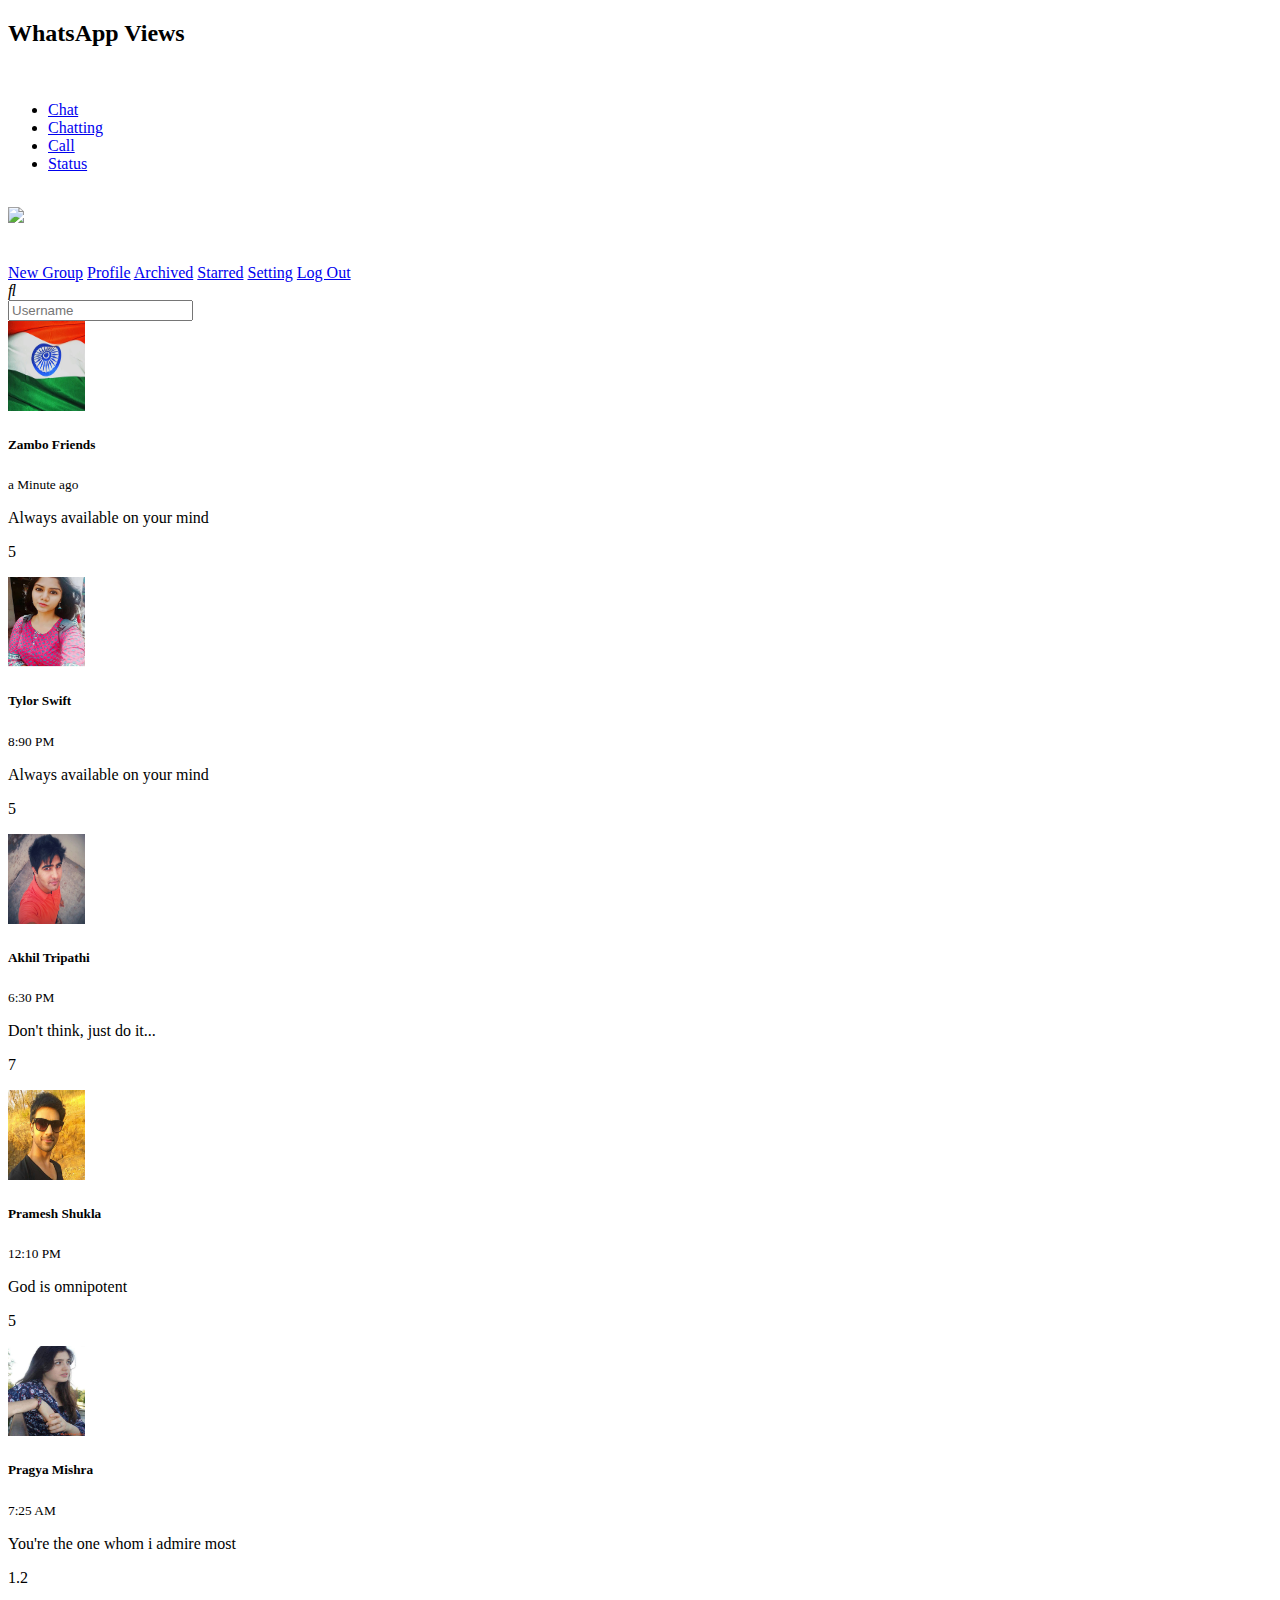
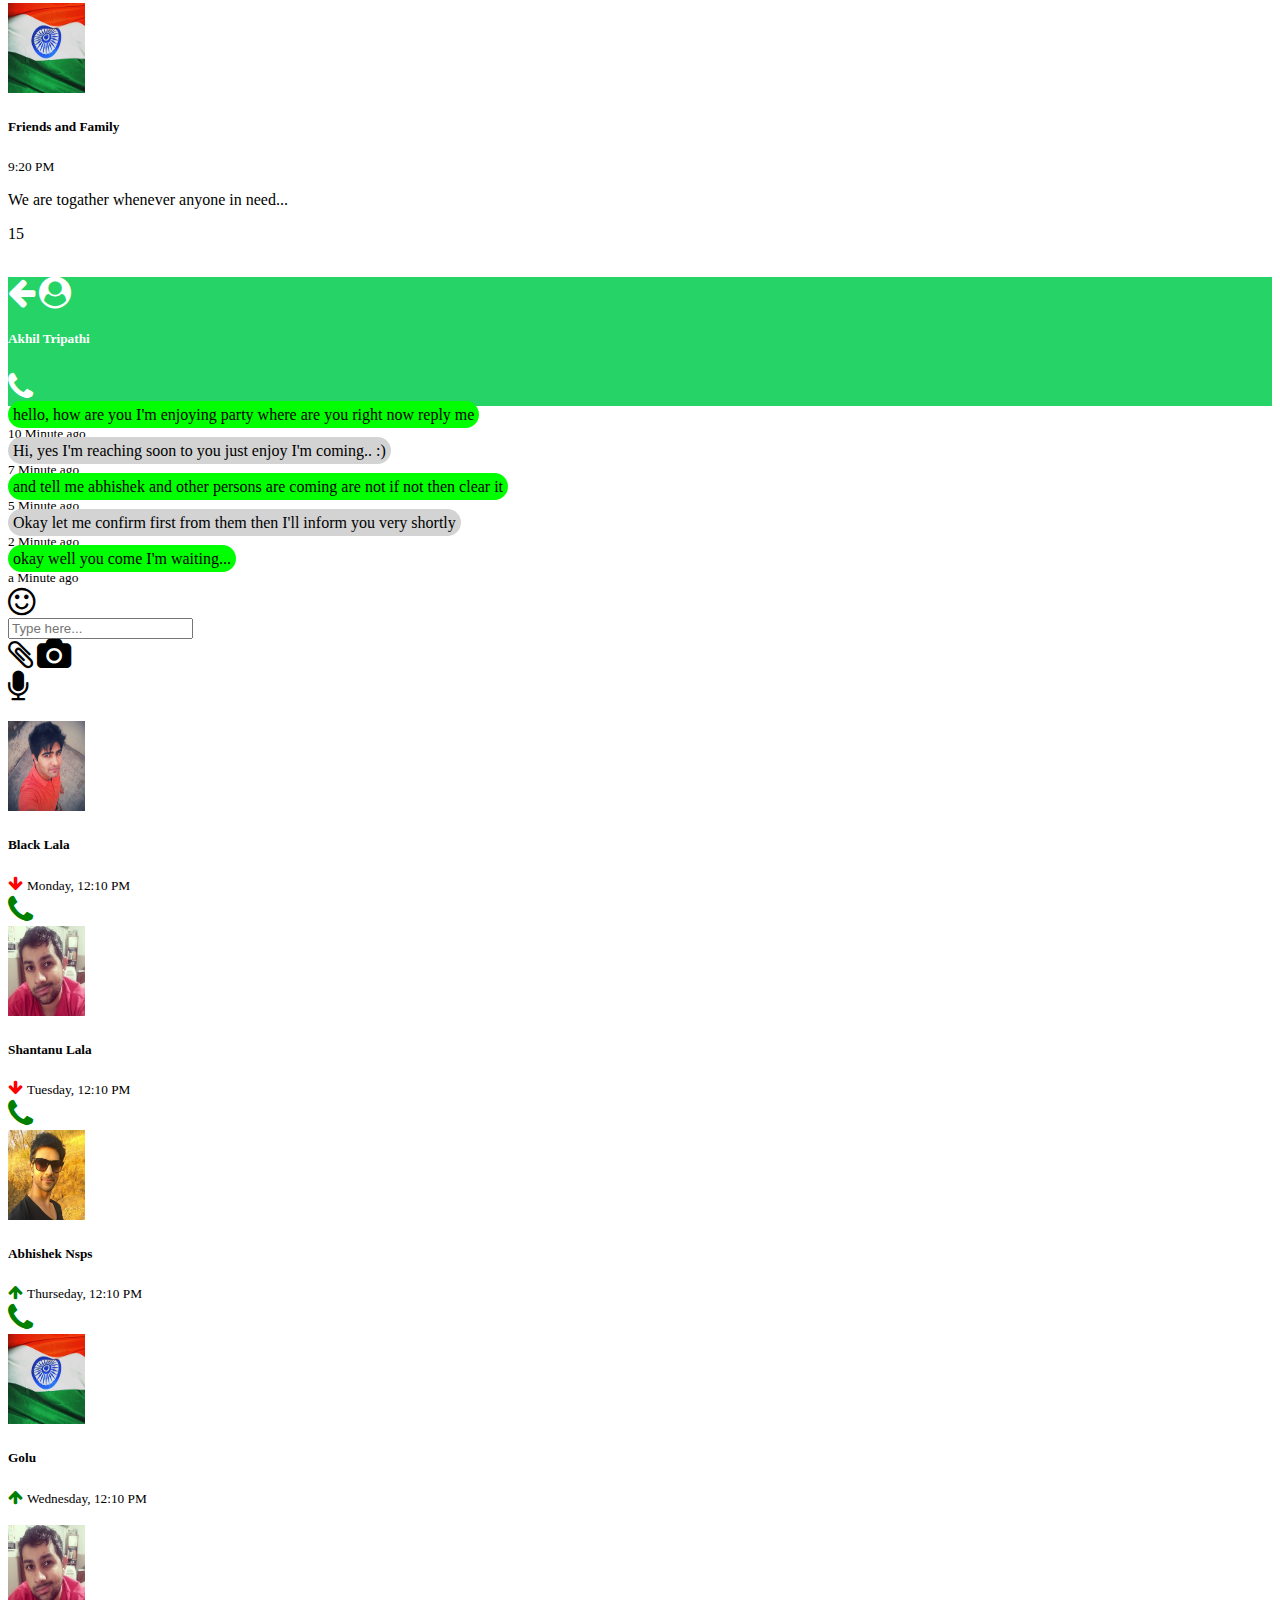
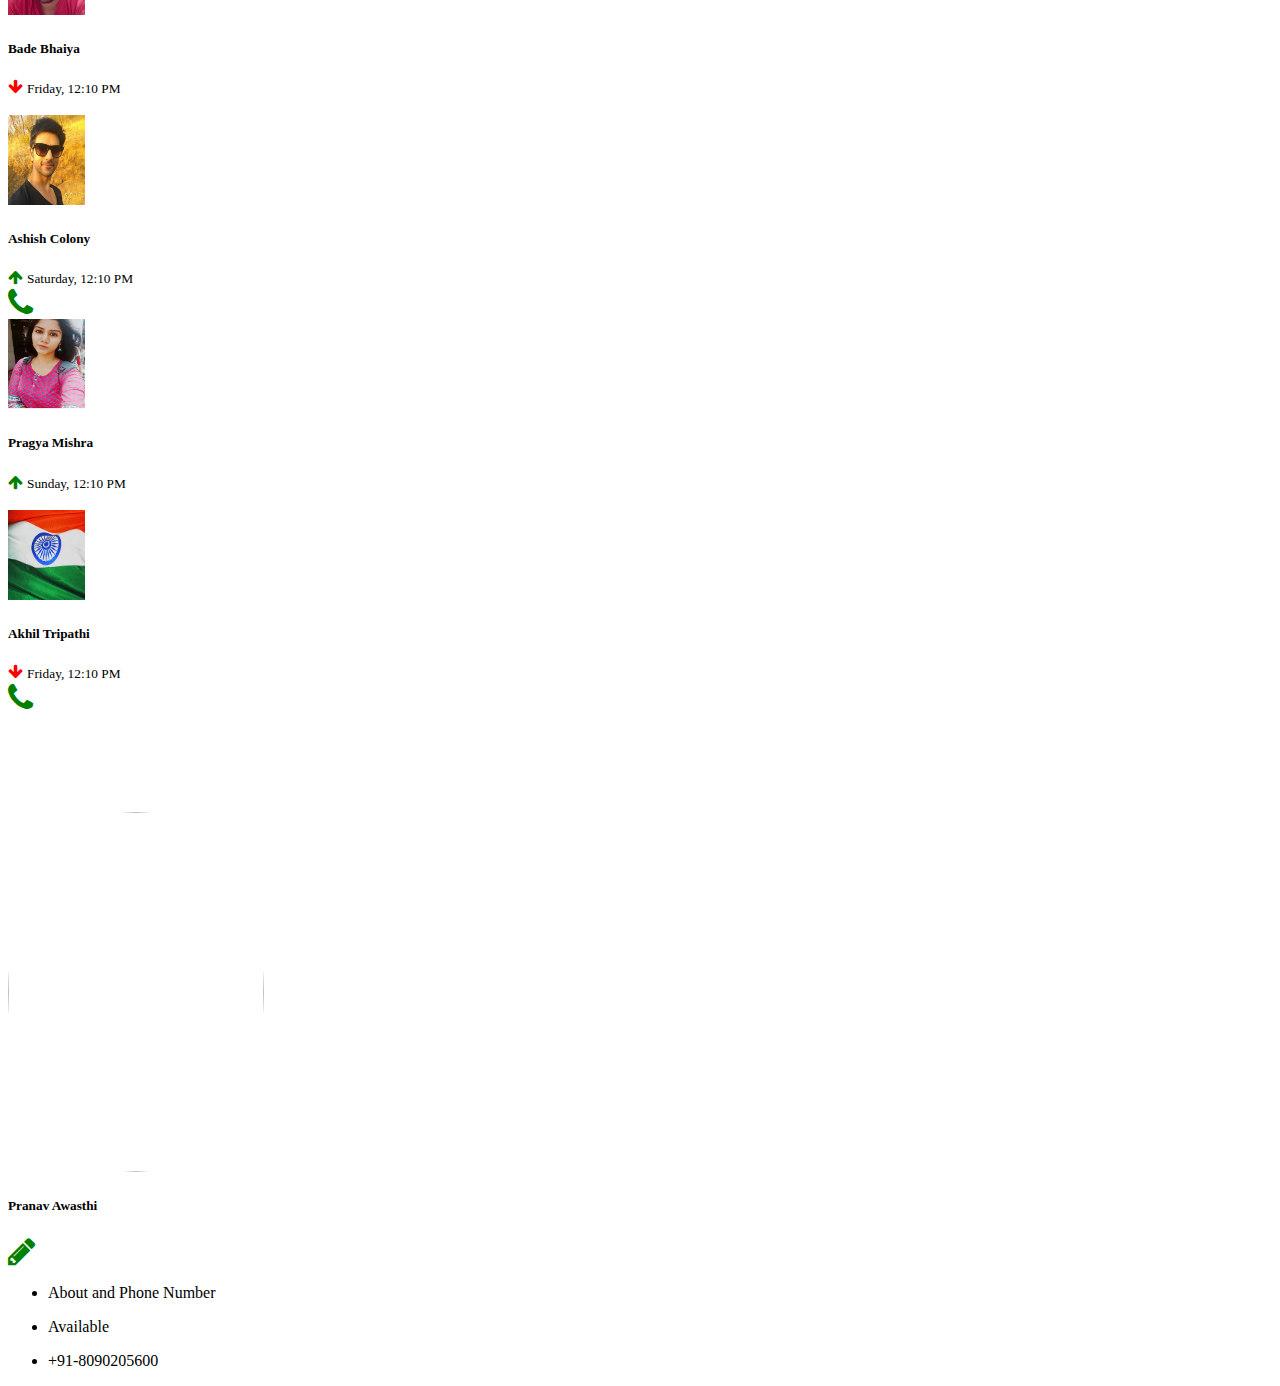
==== bs_assignment/index.htm @ d414e62b "Bootstrap assignment" ====
<!DOCTYPE html>
<html>
<head>
	<title>::Watsapp Web :: Pranav::</title>
	<meta name="viewport" content="width=device-width, initial-scale=1.0, user-scalable=no">  
	<!-- My StyleSheet -->
	<link rel="stylesheet" href="index.css">
	<!-- BootStrap Style Sheet -->
	<link rel="stylesheet" href="https://stackpath.bootstrapcdn.com/bootstrap/4.1.3/css/bootstrap.min.css" integrity="sha384-MCw98/SFnGE8fJT3GXwEOngsV7Zt27NXFoaoApmYm81iuXoPkFOJwJ8ERdknLPMO" crossorigin="anonymous">
	<link rel="stylesheet" href="https://use.fontawesome.com/releases/v5.2.0/css/all.css" integrity="sha384-hWVjflwFxL6sNzntih27bfxkr27PmbbK/iSvJ+a4+0owXq79v+lsFkW54bOGbiDQ" crossorigin="anonymous">
	<link rel="stylesheet" href="https://cdnjs.cloudflare.com/ajax/libs/font-awesome/4.7.0/css/font-awesome.css" />
	<link rel="stylesheet" href="index.css">


	<script type="text/javascript" src="index.js"></script>
</head>
<body>
	<div class="container mt-3">
		
		<h2 class="display-4 text-center">WhatsApp Views</h2>
		<br>
		<!-- Nav tabs -->
		<ul class="nav nav-tabs">
			<li class="nav-item">
			  <a class="nav-link" data-toggle="tab" href="#chat">Chat</a>
			</li>
			<li class="nav-item">
			  <a class="nav-link active" data-toggle="tab" href="#menu1">Chatting</a>
			</li>
			<li class="nav-item">
			  <a class="nav-link" data-toggle="tab" href="#menu2">Call</a>
			</li>
			<li class="nav-item">
			  <a class="nav-link" data-toggle="tab" href="#menu3">Status</a>
			</li>
		</ul>

		<!-- Tab panes -->
		<div class="tab-content">
			<div id="chat" class="container tab-pane active"><br>
			  	<div class="row bg-light">				
					<div class="col-md-6 col-sm-6">
						<img class="img img-responsive rounded-circle" style="width: 4vw;" src="../img.jpg">
					</div>
					<div class="col-md-6 col-sm-6">
						<div class="btn-group float-right">
						    <i class="fas fa-circle-notch fa-2x p-3" title="Status"></i>
						    <i class="far fa-comment-alt fa-2x p-3"title="New Chat"></i>
						    <i class="fas fa-ellipsis-v fa-2x p-3" data-toggle="dropdown" title="Setting"></i>						    
						      
						      <div class="dropdown-menu">
						        <a class="dropdown-item" href="#">New Group</a>
						        <a class="dropdown-item" href="#">Profile</a>
						        <a class="dropdown-item" href="#">Archived</a>
						        <a class="dropdown-item" href="#">Starred</a>
						        <a class="dropdown-item" href="#">Setting</a>
						        <a class="dropdown-item" href="#">Log Out</a>
						      </div>
						</div>
					</div>
					<div class="col-12 col-md-12">
						<div class="input-group mb-3">
						    <div class="input-group-prepend">
						      <i class="fas fa-search p-3 bg-light"></i>
						    </div>
						    <input type="text" class="form-control" placeholder="Username">
						 </div>
					</div>										
				</div>
				<div class="row">  
					<div class="col-2 p-2 d-flex">
						<img class="img img-responsive rounded-circle dp mx-auto" src="image/6.jpg">
					</div>
					<div class="col-10 border-bottom p-2">
						<div class="d-flex justify-content-between">
							<h5>Zambo Friends</h5>      
							<small class="text-muted">a Minute ago</small>
						</div>
						<div class="d-flex justify-content-between">
							<p >Always available on your mind</p>
							<p class="badge badge-pill badge-danger text-bottom">5</p>
						</div>
					</div> 
				</div>
				<div class="row">  
					<div class="col-2 p-2 d-flex">
						<img class="img img-responsive rounded-circle dp mx-auto" src="image/2.jpg">
					</div>
					<div class="col-10 border-bottom p-2">
						<div class="d-flex justify-content-between">
							<h5>Tylor Swift</h5>      
							<small class="text-muted">8:90 PM</small>
						</div>
						<div class="d-flex justify-content-between">
							<p >Always available on your mind</p>
							<p class="badge badge-pill badge-danger text-bottom">5</p>
						</div>
					</div> 
				</div>
				<div class="row">  
					<div class="col-2 p-2 d-flex">
						<img class="img img-responsive rounded-circle dp mx-auto" src="image/3.jpg">
					</div>
					<div class="col-10 border-bottom p-2">
						<div class="d-flex justify-content-between">
							<h5>Akhil Tripathi</h5>      
							<small class="text-muted">6:30 PM</small>
						</div>
						<div class="d-flex justify-content-between">
							<p >Don't think, just do it...</p>
							<p class="badge badge-pill badge-danger text-bottom">7</p>
						</div>
					</div> 
				</div>
				<div class="row">  
					<div class="col-2 p-2 d-flex">
						<img class="img img-responsive rounded-circle dp mx-auto" src="image/5.jpg">
					</div>
					<div class="col-10 border-bottom p-2">
						<div class="d-flex justify-content-between">
							<h5>Pramesh Shukla</h5>      
							<small class="text-muted">12:10 PM</small>
						</div>
						<div class="d-flex justify-content-between">
							<p >God is omnipotent</p>
							<p class="badge badge-pill badge-danger text-bottom">5</p>
						</div>
					</div> 
				</div>
				<div class="row">  
					<div class="col-2 p-2 d-flex">
						<img class="img img-responsive rounded-circle dp mx-auto" src="image/1.jpg">
					</div>
					<div class="col-10 border-bottom p-2">
						<div class="d-flex justify-content-between">
							<h5>Pragya Mishra</h5>      
							<small class="text-muted">7:25 AM</small>
						</div>
						<div class="d-flex justify-content-between">
							<p >You're the one whom i admire most</p>
							<p class="badge badge-pill badge-danger text-bottom">1.2</p>
						</div>
					</div> 
				</div>
				<div class="row">  
					<div class="col-2 p-2 d-flex">
						<img class="img img-responsive rounded-circle dp mx-auto" src="image/6.jpg">
					</div>
					<div class="col-10 border-bottom p-2">
						<div class="d-flex justify-content-between">
							<h5>Friends and Family</h5>      
							<small class="text-muted">9:20 PM</small>
						</div>
						<div class="d-flex justify-content-between">
							<p>We are togather whenever anyone in need...</p>
							<p class="badge badge-pill badge-danger text-bottom">15</p>
						</div>
					</div> 
				</div>
			</div>
			<div id="menu1" class="container tab-pane fade"><br>
			  <div class="row">
			  	<div class="w-100 d-flex" style="background: #25D366;color: white">
			  		<div class="col d-flex">			  			
			  			<i class="fa fa-arrow-left fa-2x p-2" aria-hidden="true"></i>
			  			<i class="fa fa-user-circle fa-2x p-2" aria-hidden="true"></i>
			  			<h5 class="p-2">Akhil Tripathi</h5>
			  		</div>
			  		<div class="col d-flex justify-content-end">
			  			<i class="fas fa-video fa-2x p-2" aria-hidden="true" title="Video Call"></i>
			  			<i class="fa fa-phone fa-2x p-2" aria-hidden="true" title="Call"></i>	
			  			<i class="fas fa-ellipsis-v fa-2x p-2" aria-hidden="true"title="Options"></i>
			  		</div>
			  	</div>
			  </div>
			  <div class="row justify-content-end">
			  	<div class="w-20 p-5">
			  		<span class="chatI">hello, how are you I'm enjoying party where are you right now reply me</span><br>
			  		<small class="text-muted">10 Minute ago</small>
			  	</div>			  	
			  </div>
			  <div class="row justify-content-start">
			  	<div class="w-20 p-5">
			  		<span class="chatU">Hi, yes I'm reaching soon to you just enjoy I'm coming.. :)</span><br>
			  		<small class="text-muted">7 Minute ago</small>
			  	</div>			  	
			  </div>
			  <div class="row justify-content-end">
			  	<div class="w-20 p-5">
			  		<span class="chatI">and tell me abhishek and other persons are coming are not if not then clear it </span><br>
			  		<small class="text-muted">5 Minute ago</small>
			  	</div>			  	
			  </div>
			  <div class="row justify-content-start">
			  	<div class="w-20 p-5">
			  		<span class="chatU">Okay let me confirm first from them then I'll inform you very shortly</span><br>
			  		<small class="text-muted">2 Minute ago</small>
			  	</div>			  	
			  </div>
			  <div class="row justify-content-end">
			  	<div class="w-20 p-5">
			  		<span class="chatI">okay well you come I'm waiting...</span><br>
			  		<small class="text-muted">a Minute ago</small>
			  	</div>			  	
			  </div>
			  
			  <div class="row">			  	
				<div class="col-11 input-group mb-3 p-2">
				  <div class="input-group-prepend">
				    <i class="fa fa-smile-o fa-2x input-group-text" aria-hidden="true" title="Smileys"></i>
				  </div>
				  <input placeholder="Type here..." type="text" class="form-control" aria-label="Amount (to the nearest dollar)">
				  <div class="input-group-append">
				  	<i class="fa fa-paperclip fa-2x input-group-text" aria-hidden="true" title="Attach Media"></i>
				  	<i class="fa fa-camera fa-2x input-group-text" aria-hidden="true" title="Camera"></i>
				  </div>
				</div>
				<div class="input-group col-1 p-3 mx-auto">
					<i class="fa fa-microphone fa-2x bg-primary rounded-circle p-2"></i>
				</div>
			  </div>
			</div>
			<div id="menu2" class="container tab-pane fade"><br>
			  	<div class="row">  
					<div class="col-2 d-flex">
						<img class="img img-responsive rounded-circle dp mx-auto" src="image/3.jpg">
					</div>
					<div class="col-10 border-bottom p-2 d-flex justify-content-between">
						<div class="">
							<h5>Black Lala</h5>
							<i class="fa fa-arrow-up fa-rotate-180" style="color: red"></i>      
							<small class="text-muted">Monday, 12:10 PM</small>
						</div>
						<div class="">
							<i class="fa fa-phone fa-2x p-2 icon"></i>
						</div>
					</div> 
				</div>
				<div class="row">  
					<div class="col-2 d-flex">
						<img class="img img-responsive rounded-circle dp mx-auto" src="image/4.jpg">
					</div>
					<div class="col-10 border-bottom p-2 d-flex justify-content-between">
						<div>
							<h5>Shantanu Lala</h5> 
							<i class="fa fa-arrow-up fa-rotate-180" style="color: red"></i>     
							<small class="text-muted">Tuesday, 12:10 PM</small>
						</div>
						<div>
							<i class="fa fa-phone fa-2x p-2 icon"></i>
						</div>
					</div> 
				</div>
				<div class="row">  
					<div class="col-2 d-flex">
						<img class="img img-responsive rounded-circle dp mx-auto" src="image/5.jpg">
					</div>
					<div class="col-10 border-bottom p-2 d-flex justify-content-between">
						<div>
							<h5>Abhishek Nsps</h5>
							<i class="fa fa-arrow-up" style="color: green"></i>      
							<small class="text-muted">Thurseday, 12:10 PM</small>
						</div>
						<div>
							<i class="fa fa-phone fa-2x p-2 icon"></i>
						</div>
					</div> 
				</div>
				<div class="row">  
					<div class="col-2 d-flex">
						<img class="img img-responsive rounded-circle dp mx-auto" src="image/6.jpg">
					</div>
					<div class="col-10 border-bottom p-2 d-flex justify-content-between">
						<div>
							<h5>Golu</h5>
							<i class="fa fa-arrow-up" style="color: green"></i>      
							<small class="text-muted">Wednesday, 12:10 PM</small>
						</div>
						<div>
							<i class="fa fa-video fa-2x p-2 icon"></i>
						</div>
					</div> 
				</div>
				<div class="row">  
					<div class="col-2 d-flex">
						<img class="img img-responsive rounded-circle dp mx-auto" src="image/4.jpg">
					</div>
					<div class="col-10 border-bottom p-2 d-flex justify-content-between">
						<div>
							<h5>Bade Bhaiya</h5>      
							<i class="fa fa-arrow-up fa-rotate-180" style="color: red"></i>
							<small class="text-muted">Friday, 12:10 PM</small>
						</div>
						<div>
							<i class="fa fa-video fa-2x p-2 icon"></i>
						</div>
					</div> 
				</div>
				<div class="row">  
					<div class="col-2 d-flex">
						<img class="img img-responsive rounded-circle dp mx-auto" src="image/5.jpg">
					</div>
					<div class="col-10 border-bottom p-2 d-flex justify-content-between">
						<div>
							<h5>Ashish Colony</h5>  
							<i class="fa fa-arrow-up" style="color: green"></i>    
							<small class="text-muted">Saturday, 12:10 PM</small>
						</div>
						<div>
							<i class="fa fa-phone fa-2x p-2 icon"></i>
						</div>
					</div> 
				</div>
				<div class="row">  
					<div class="col-2 d-flex">
						<img class="img img-responsive rounded-circle dp mx-auto" src="image/2.jpg">
					</div>
					<div class="col-10 border-bottom p-2 d-flex justify-content-between">
						<div>
							<h5>Pragya Mishra</h5>
							<i class="fa fa-arrow-up" style="color: green"></i>      
							<small class="text-muted">Sunday, 12:10 PM</small>
						</div>
						<div>
							<i class="fa fa-video fa-2x p-2 icon"></i>
						</div>
					</div> 
				</div>
				<div class="row">  
					<div class="col-2 d-flex">
						<img class="img img-responsive rounded-circle dp mx-auto" src="image/6.jpg">
					</div>
					<div class="col-10 border-bottom p-2 d-flex justify-content-between">
						<div>
							<h5>Akhil Tripathi</h5>
							<i class="fa fa-arrow-up fa-rotate-180" style="color: red"></i>      
							<small class="text-muted">Friday, 12:10 PM</small>
						</div>
						<div>
							<i class="fa fa-phone fa-2x p-2 icon"></i>
						</div>
					</div> 
				</div>
			</div>
			<div id="menu3" class="container tab-pane fade">
				<div class="row w-100">
					<div class="col-12 col-md-12 bg-success p-3 d-flex justify-content-start">
						<span class="p-2 "><i class="fas fa-arrow-left fa-2x profile"></i></span>
						<h4 class="p-2 profile">Profile</h4>
					</div>
					<div class="d-flex mx-auto p-5">
						<img class="image" src="../img.jpg">
						
					</div>
					<div class="col-12 col-md-12 d-flex bg-light justify-content-between p-2">
						<h5 class="">Pranav Awasthi</h5>
						<i class="fa fa-pencil fa-2x icon"></i>
					</div>
					<div class="col-md-12 col-12 p-3">
						<ul class="list-group-flush">
							<li class="list-group-item">
								<p class="text-info">About and Phone Number</p>
							</li>
							<li class="list-group-item">
								<p>Available</p>
							</li>
							<li class="list-group-item">
								<p>+91-8090205600</p>
							</li>
						</ul>
					</div>
				</div>
			</div>
		</div>
	</div>
	

	<script src="https://code.jquery.com/jquery-3.3.1.slim.min.js" integrity="sha384-q8i/X+965DzO0rT7abK41JStQIAqVgRVzpbzo5smXKp4YfRvH+8abtTE1Pi6jizo" crossorigin="anonymous"></script>
	<script src="https://cdnjs.cloudflare.com/ajax/libs/popper.js/1.14.3/umd/popper.min.js" integrity="sha384-ZMP7rVo3mIykV+2+9J3UJ46jBk0WLaUAdn689aCwoqbBJiSnjAK/l8WvCWPIPm49" crossorigin="anonymous"></script>
	<script src="https://stackpath.bootstrapcdn.com/bootstrap/4.1.3/js/bootstrap.min.js" integrity="sha384-ChfqqxuZUCnJSK3+MXmPNIyE6ZbWh2IMqE241rYiqJxyMiZ6OW/JmZQ5stwEULTy" crossorigin="anonymous"></script>
</body>
</html>
---- bs_assignment/index.css ----
.chatI{
	border-radius: 25px;
	background: lime;
	padding: 5px;
}

.chatU{
	border-radius: 25px;
	background: lightgray;
	padding: 5px;
}

.icon {
	color: green;
}
.profile {
	color: white;
}

.image {
	height: 40vh;
	width: 20vw;
	border-radius: 50%;
}

.dp {
	height: 10vh;
	width: 6vw;

}
---- bs_assignment/index.css ----
.chatI{
	border-radius: 25px;
	background: lime;
	padding: 5px;
}

.chatU{
	border-radius: 25px;
	background: lightgray;
	padding: 5px;
}

.icon {
	color: green;
}
.profile {
	color: white;
}

.image {
	height: 40vh;
	width: 20vw;
	border-radius: 50%;
}

.dp {
	height: 10vh;
	width: 6vw;

}
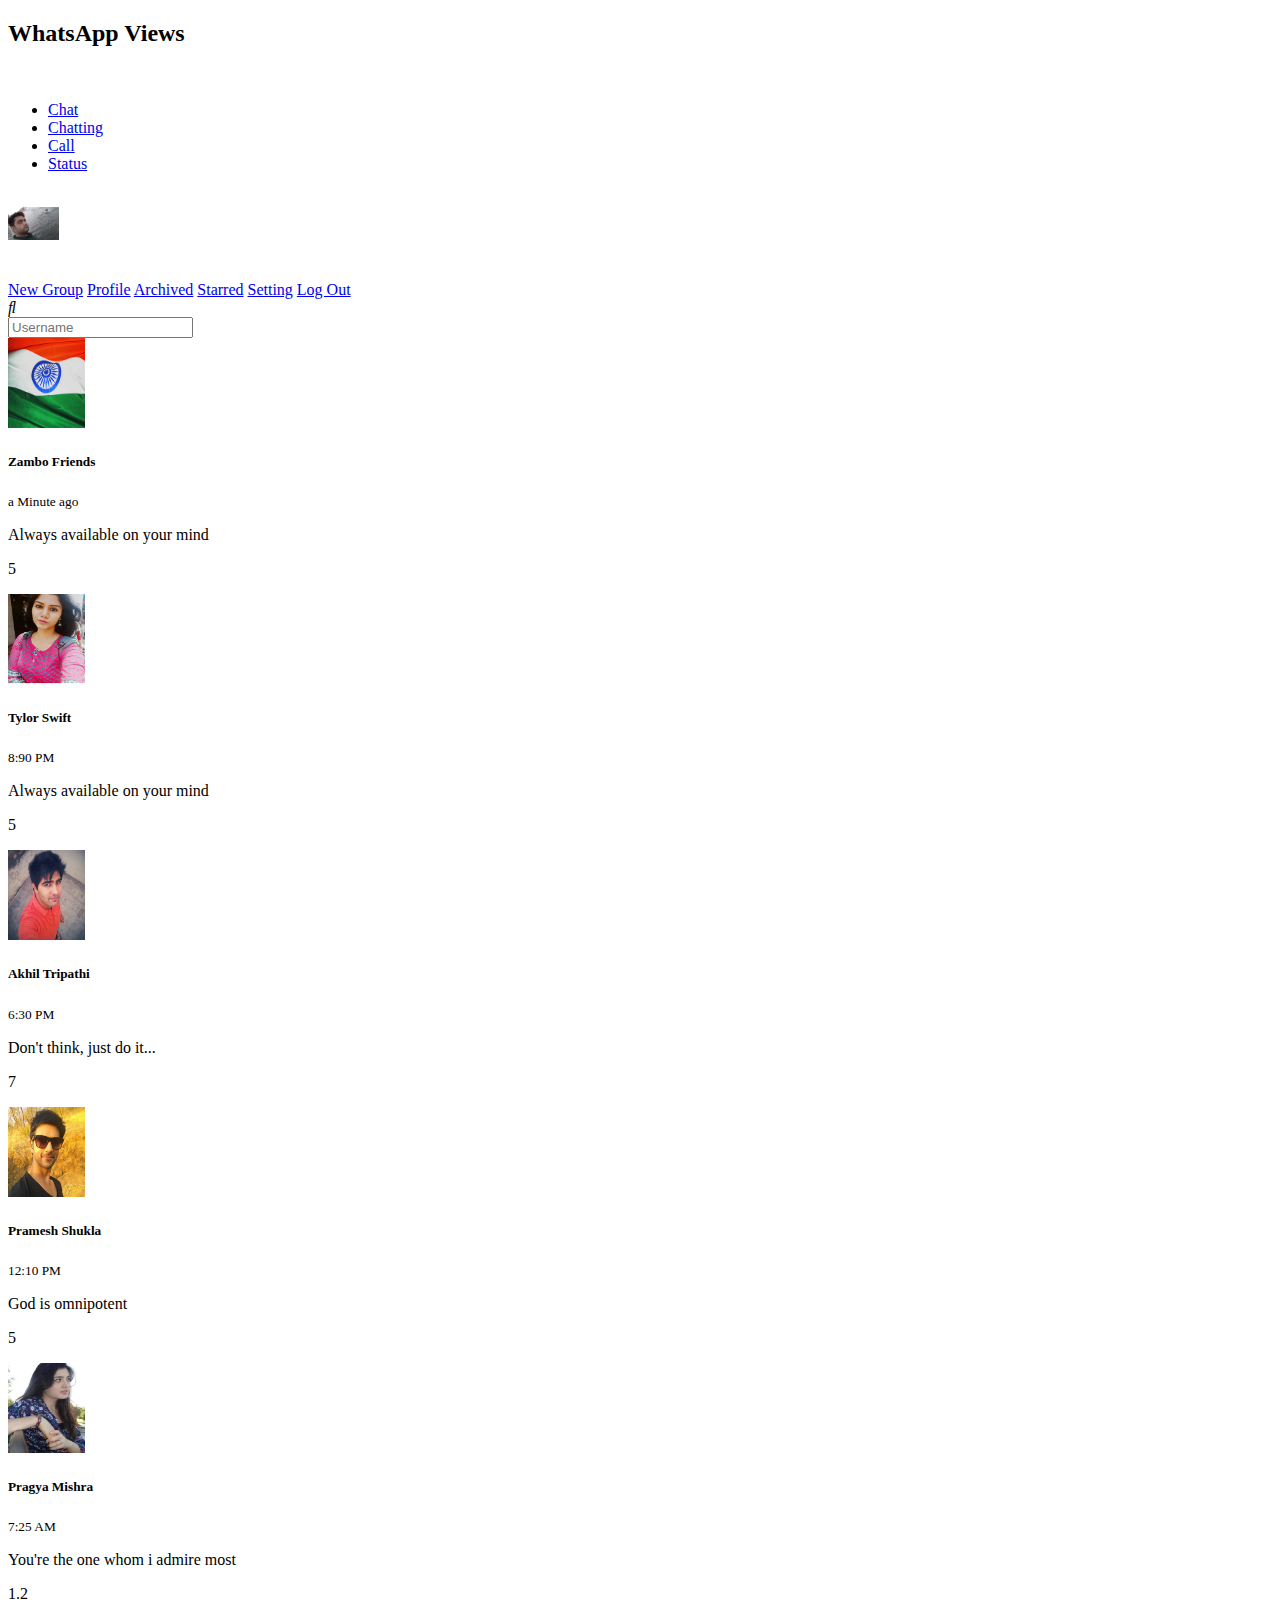
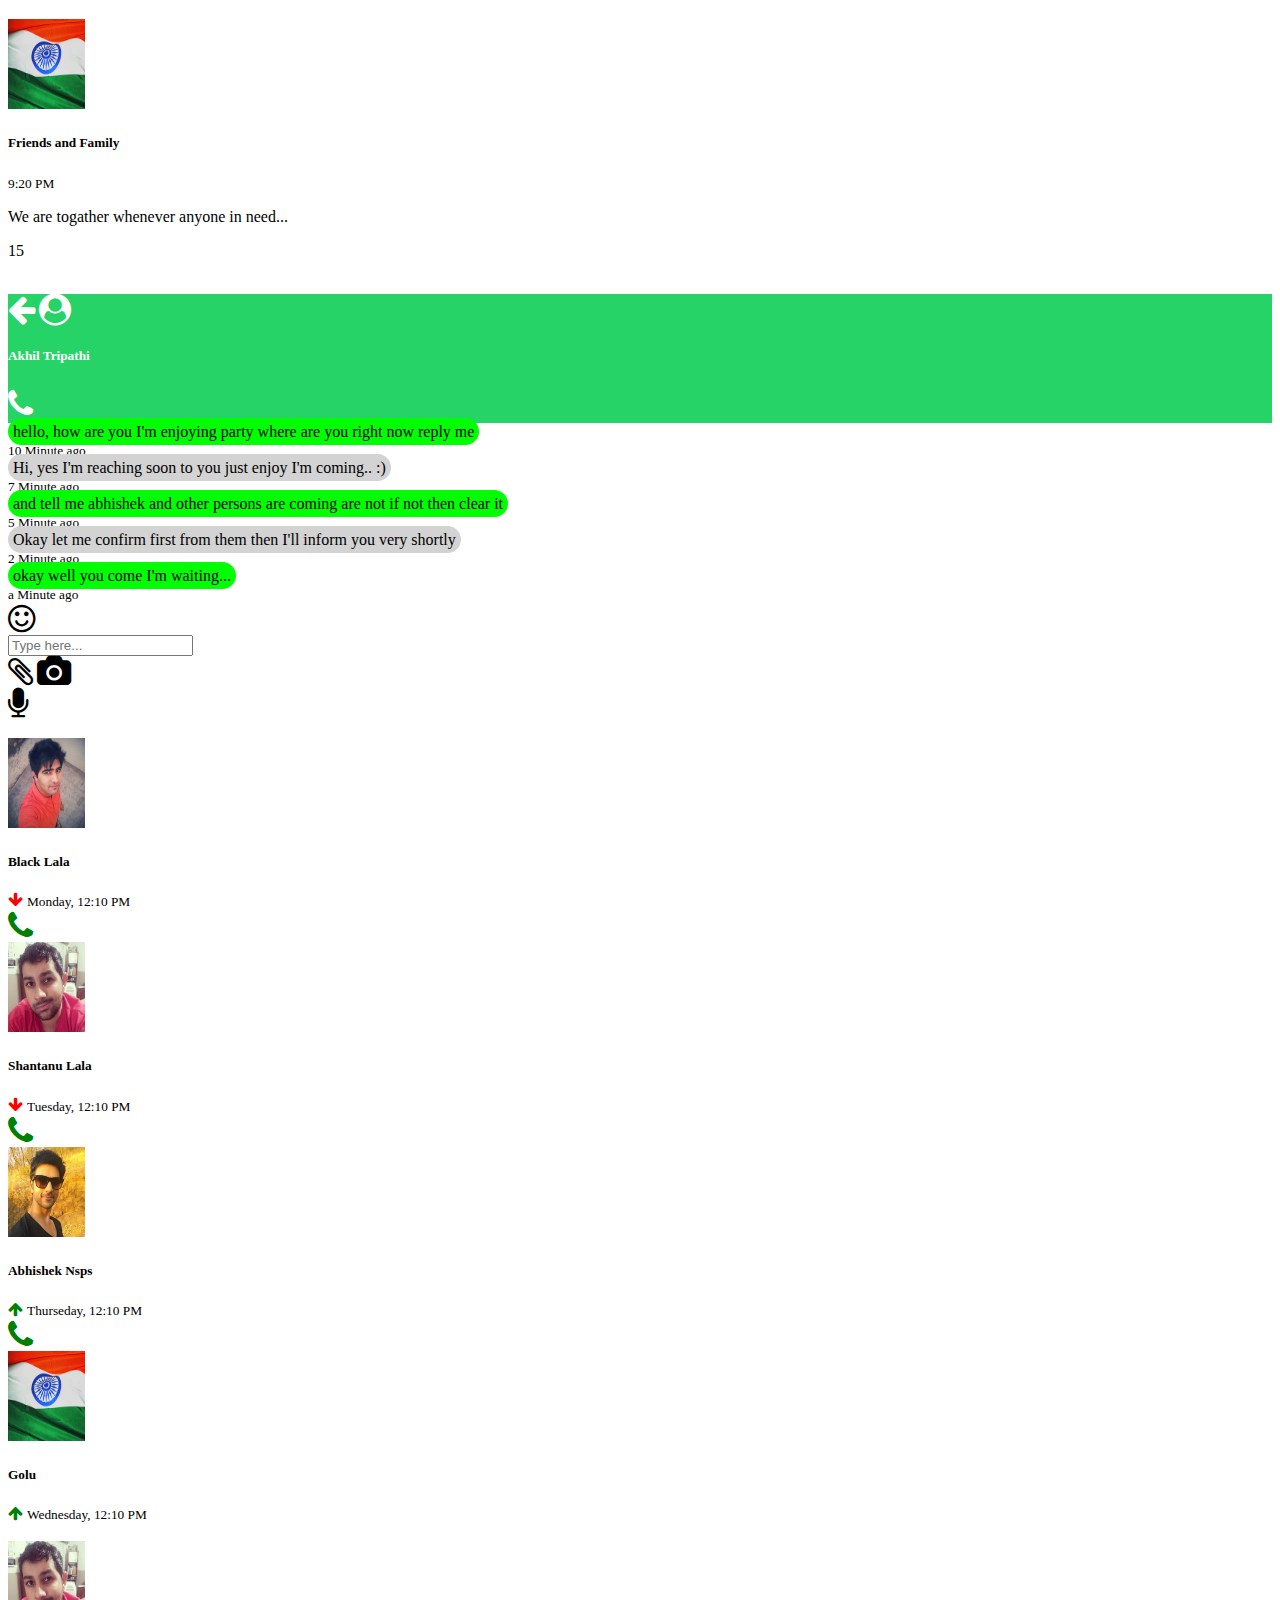
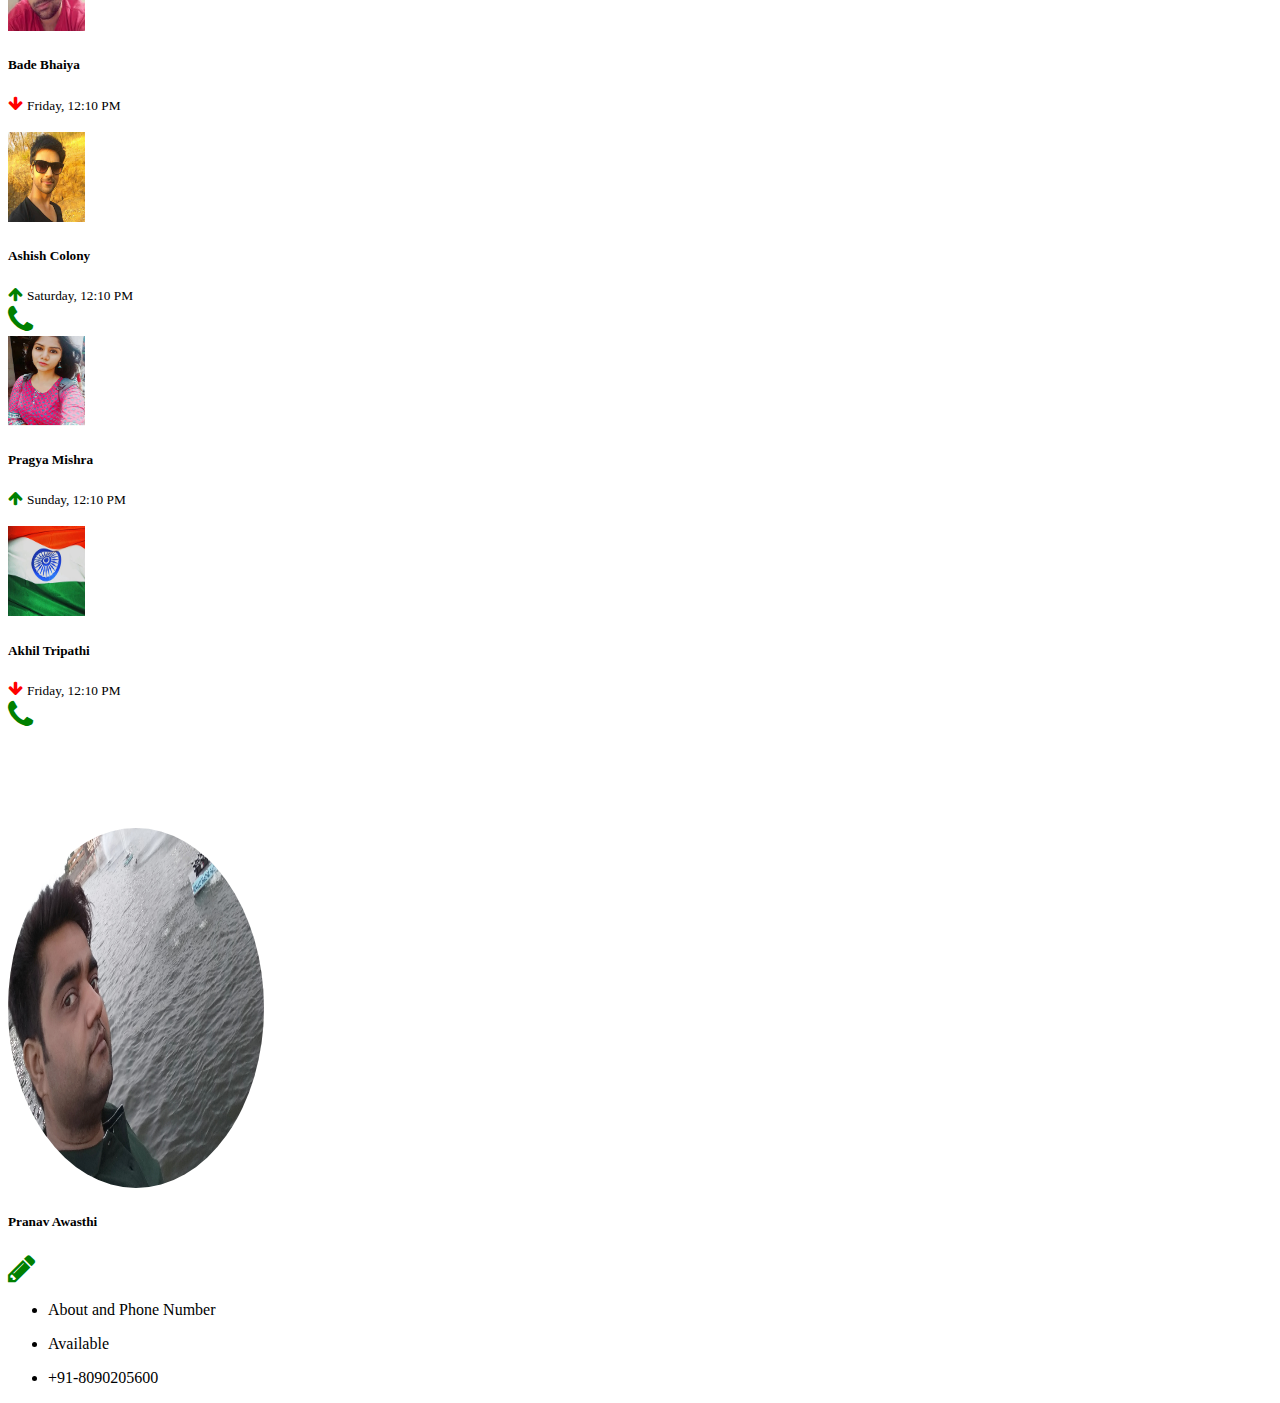
==== commit 565c4e6b: "Update index.htm" ====
--- a/bs_assignment/index.htm
+++ b/bs_assignment/index.htm
@@ -40,7 +40,7 @@
 			<div id="chat" class="container tab-pane active"><br>
 			  	<div class="row bg-light">				
 					<div class="col-md-6 col-sm-6">
-						<img class="img img-responsive rounded-circle" style="width: 4vw;" src="../img.jpg">
+						<img class="img img-responsive rounded-circle" style="width: 4vw;" src="../img1.jpg">
 					</div>
 					<div class="col-md-6 col-sm-6">
 						<div class="btn-group float-right">
@@ -349,7 +349,7 @@
 						<h4 class="p-2 profile">Profile</h4>
 					</div>
 					<div class="d-flex mx-auto p-5">
-						<img class="image" src="../img.jpg">
+						<img class="image" src="../img1.jpg">
 						
 					</div>
 					<div class="col-12 col-md-12 d-flex bg-light justify-content-between p-2">
@@ -379,4 +379,4 @@
 	<script src="https://cdnjs.cloudflare.com/ajax/libs/popper.js/1.14.3/umd/popper.min.js" integrity="sha384-ZMP7rVo3mIykV+2+9J3UJ46jBk0WLaUAdn689aCwoqbBJiSnjAK/l8WvCWPIPm49" crossorigin="anonymous"></script>
 	<script src="https://stackpath.bootstrapcdn.com/bootstrap/4.1.3/js/bootstrap.min.js" integrity="sha384-ChfqqxuZUCnJSK3+MXmPNIyE6ZbWh2IMqE241rYiqJxyMiZ6OW/JmZQ5stwEULTy" crossorigin="anonymous"></script>
 </body>
-</html>+</html>
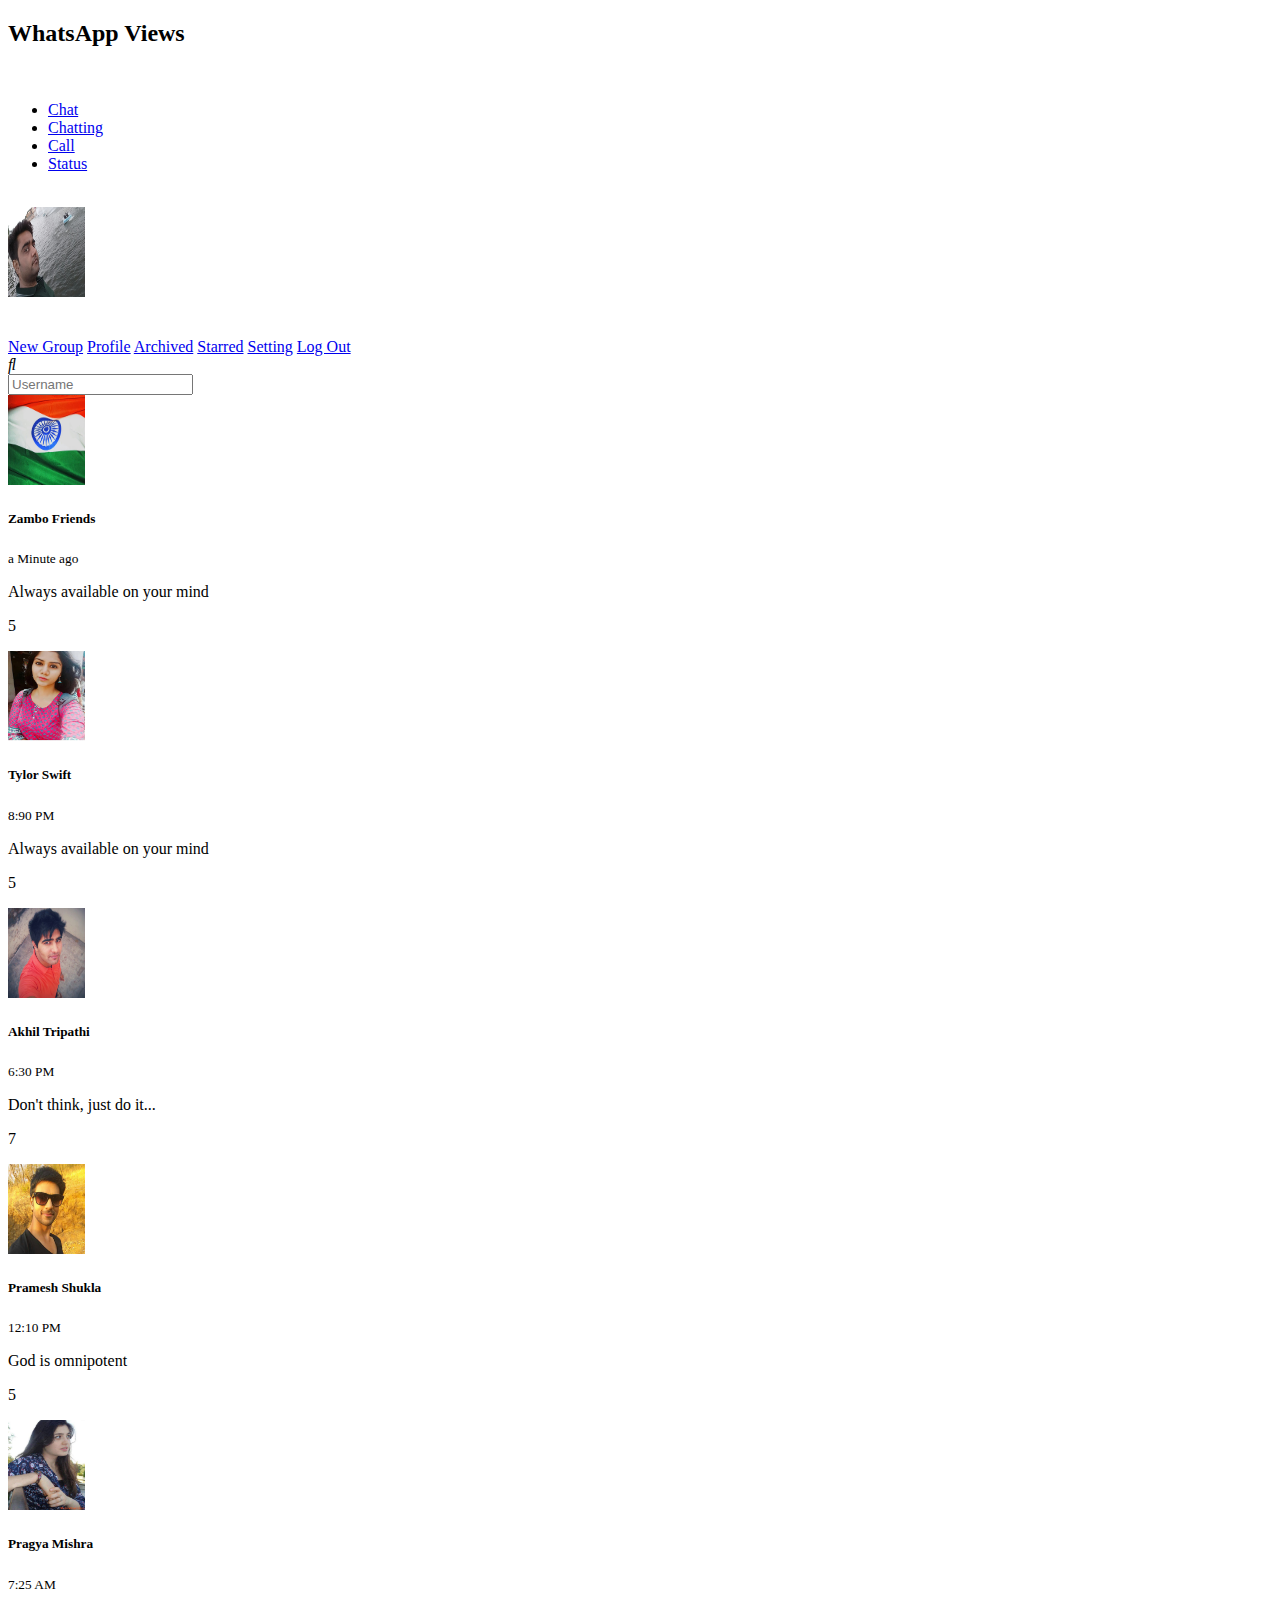
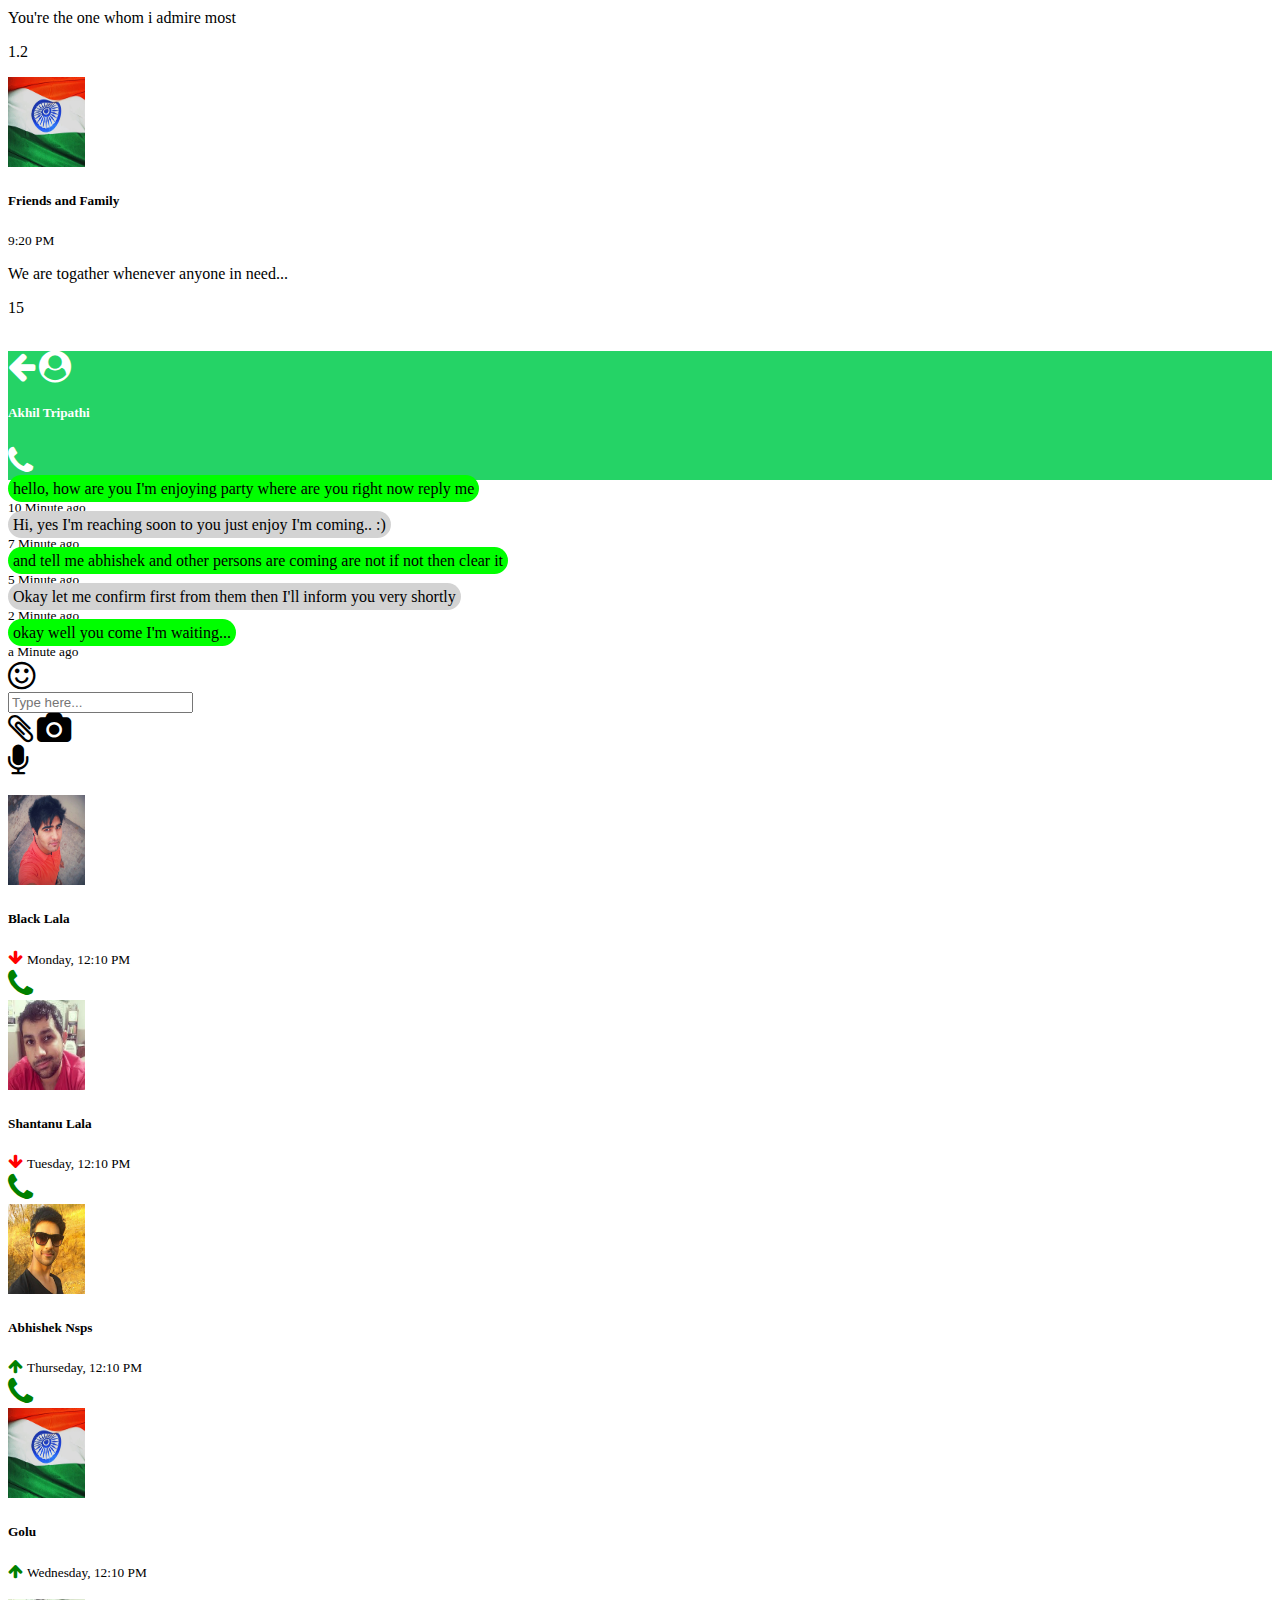
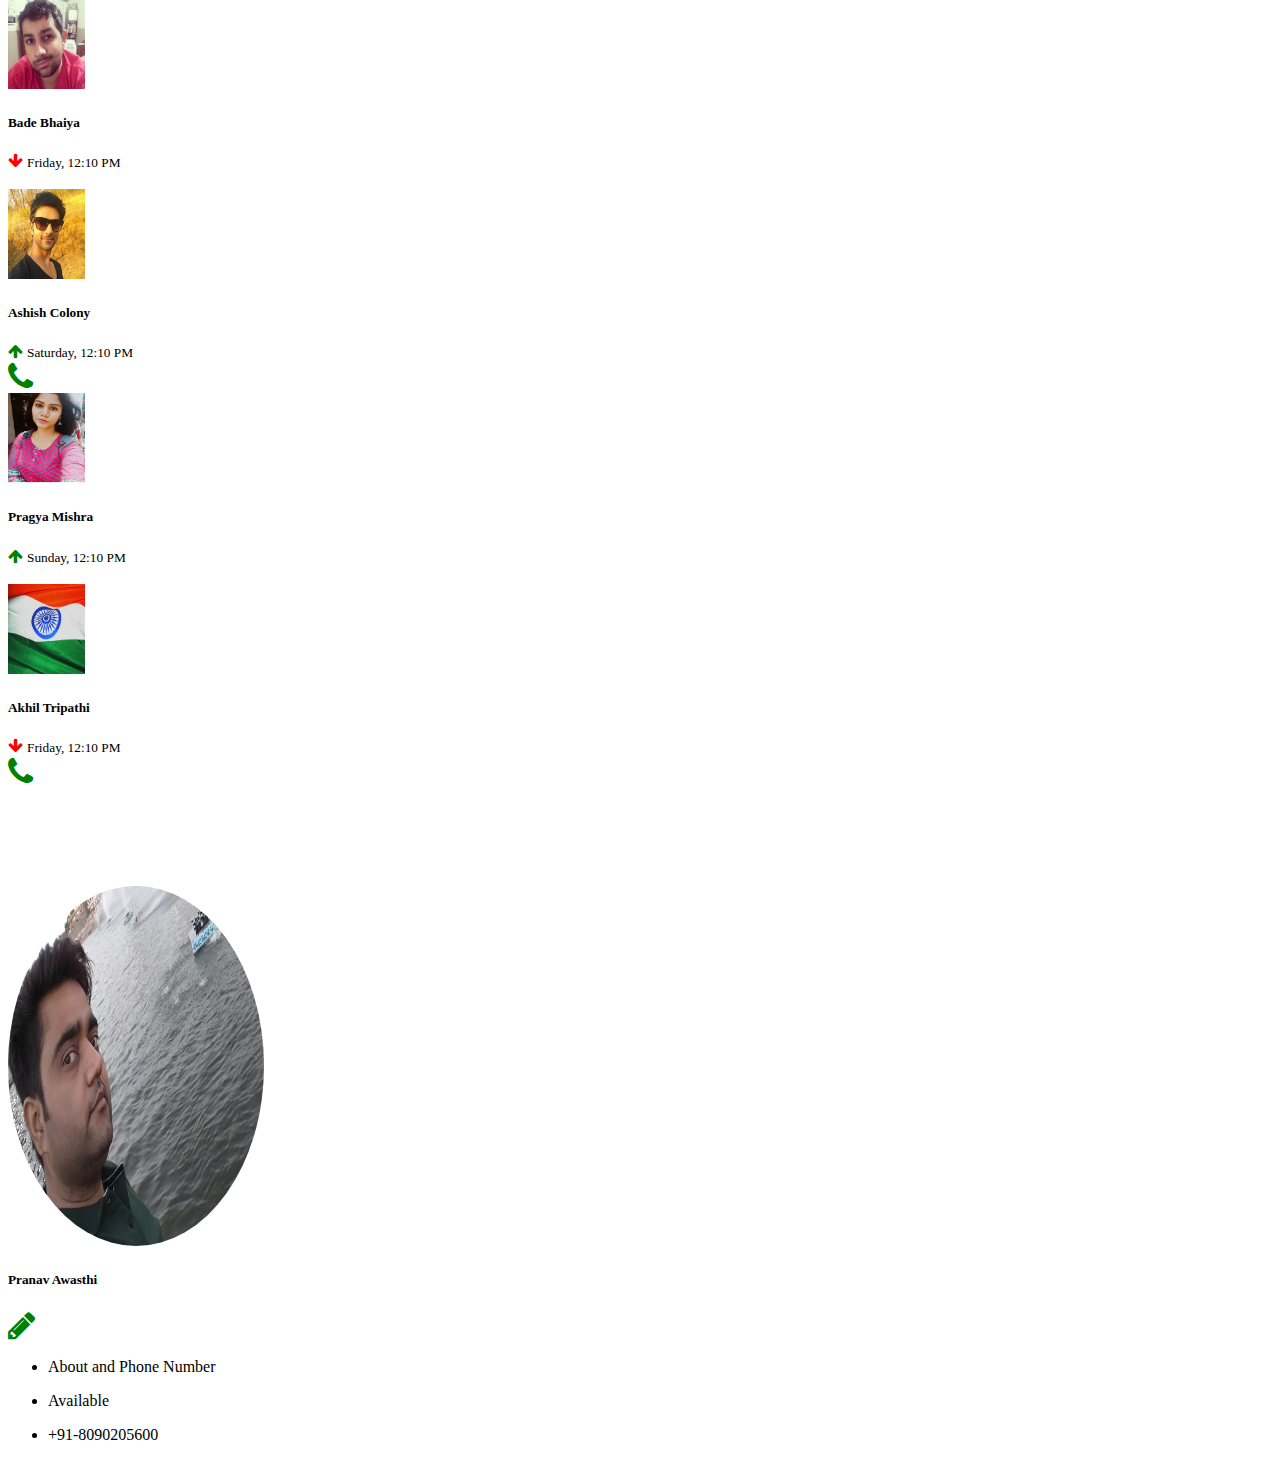
==== commit 78f63e4c: "Update index.htm" ====
--- a/bs_assignment/index.htm
+++ b/bs_assignment/index.htm
@@ -40,7 +40,7 @@
 			<div id="chat" class="container tab-pane active"><br>
 			  	<div class="row bg-light">				
 					<div class="col-md-6 col-sm-6">
-						<img class="img img-responsive rounded-circle" style="width: 4vw;" src="../img1.jpg">
+						<img class="img img-responsive rounded-circle dp" src="../img1.jpg">
 					</div>
 					<div class="col-md-6 col-sm-6">
 						<div class="btn-group float-right">
